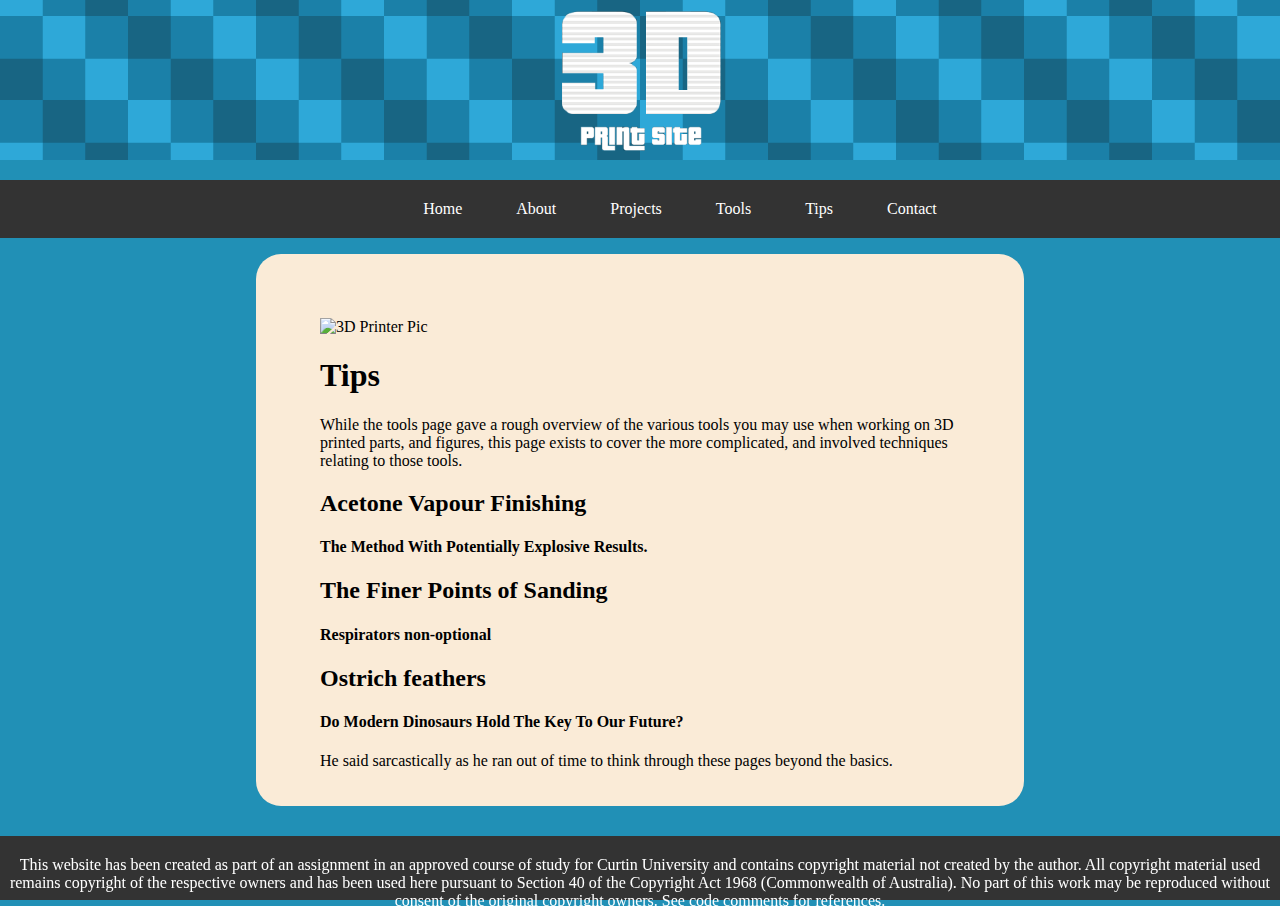
==== tips.html @ 9e82ab2c "Pages" ====
<!DOCTYPE html>
<html>


<head>
  <meta charset="utf-8">
  <title>3D Print Site</title>
  <link rel="stylesheet" type="text/css" href="main.css" />
  <style>
  </style>
</head>


<body>
  <!-- Website Header Image Start -->
  <div id="header">
    <header>

      <img src="images/header.png" alt="Sexy Header Image" width=100%>
    </header>
  </div>
  <!-- Website Header Image End -->


  <!-- Navigation Bar Start -->
  <div id="navbar">
    <ul>
      <li><a href="index.html">Home</a></li>
      <li><a href="about.html">About</a></li>
      <li><a href="projects.html">Projects</a></li>
      <li><a href="tools.html">Tools</a></li>
      <li><a href="tips.html">Tips</a></li>
      <li><a href="contact.html">Contact</a></li>
    </ul>
  </div>
  <!-- Navigation Bar End -->


  <!-- Website Content Start -->
  <div id="content">
    <div id="ArtImg">
      <img src="images/printclose2.jpg" alt="3D Printer Pic" width=90%;>
    </div>
    <h1>Tips</h1>
    <p>While the tools page gave a rough overview of the various tools you may use when working on 3D printed parts, and figures, this page exists to cover the more complicated, and involved techniques relating to those tools.</p>
    <h2>Acetone Vapour Finishing</h2>
    <h4>The Method With Potentially Explosive Results.</h4>
    <p></p>
    <h2>The Finer Points of Sanding</h2>
    <h4>Respirators non-optional</h4>
    <p></p>
    <h2>Ostrich feathers</h2>
    <h4>Do Modern Dinosaurs Hold The Key To Our Future?</h4>
    <p>He said sarcastically as he ran out of time to think through these pages beyond the basics.</p>

  </div>
  <!-- Website Content End -->



  <!-- Website Copyright Notice/Footer Start -->
  <div id="footer">
    <footer>
      This website has been created as part of an assignment in an approved course of study for Curtin University and contains copyright material not created by the author. All copyright material used remains copyright of the respective owners and has been
      used here pursuant to Section 40 of the Copyright Act 1968 (Commonwealth of Australia). No part of this work may be reproduced without consent of the original copyright owners. See code comments for references.
    </footer>
  </div>
  <!-- Website Copyright Notice/Footer End -->

</body>



</html>
---- main.css ----
body {
  background-color: #2190b6;
  margin: 0 0;
  padding: 0 0;
  margin-bottom: 100px;
}

#navbar ul {
  width: 100%;
  list-style-type: none;
  overflow: hidden;
  background-color: #333;
  text-align: center;
}

#navbar li {
  display: inline;
}

#navbar li a {
  display: inline-block;
  color: white;
  padding: 20px 25px;
  text-decoration: none;
  text-align: center;
}

#navbar li a:hover:not(.active) {
  background-color: #111;
}

#navbar.active {
  background-color: #4CAF50;
}

#content {
  margin: auto;
  width: 50%;
  background-color: #faebd7;
  background-size: auto 70%;
  border-radius: 25px;
  padding: 5%;
  padding-bottom: 20px;

}

#content img {
  display: block;
  margin: auto;
  width: 80%;
  padding: 10px;
}
#ArtImg img{
  width: 100%;
  margin: auto;
  display: block;
  padding: 0 0;
}

#footer {
  width: 100%;
  height: 44px;
  padding-top: 20px;
  background: #333;
  color: white;
  text-align: center;
  position: fixed;
  bottom: 0;
  left: 0;
}

/* Styling for Contact Form */

input[type=text], select, textarea {
  width: 100%;
  padding: 12px;
  border: 1px solid #ccc;
  border-radius: 4px;
  box-sizing: border-box;
  margin-top: 6px;
  margin-bottom: 16px;
  resize: vertical
}

input[type=submit] {
  background-color: #333;
  color: white;
  padding: 12px 20px;
  border: none;
  border-radius: 4px;
  cursor: pointer;
}

input[type=submit]:hover {
  background-color: #111;
}

.container {
  border-radius: 5px;
  background-color: #faebd7;
  padding: 20px;
}
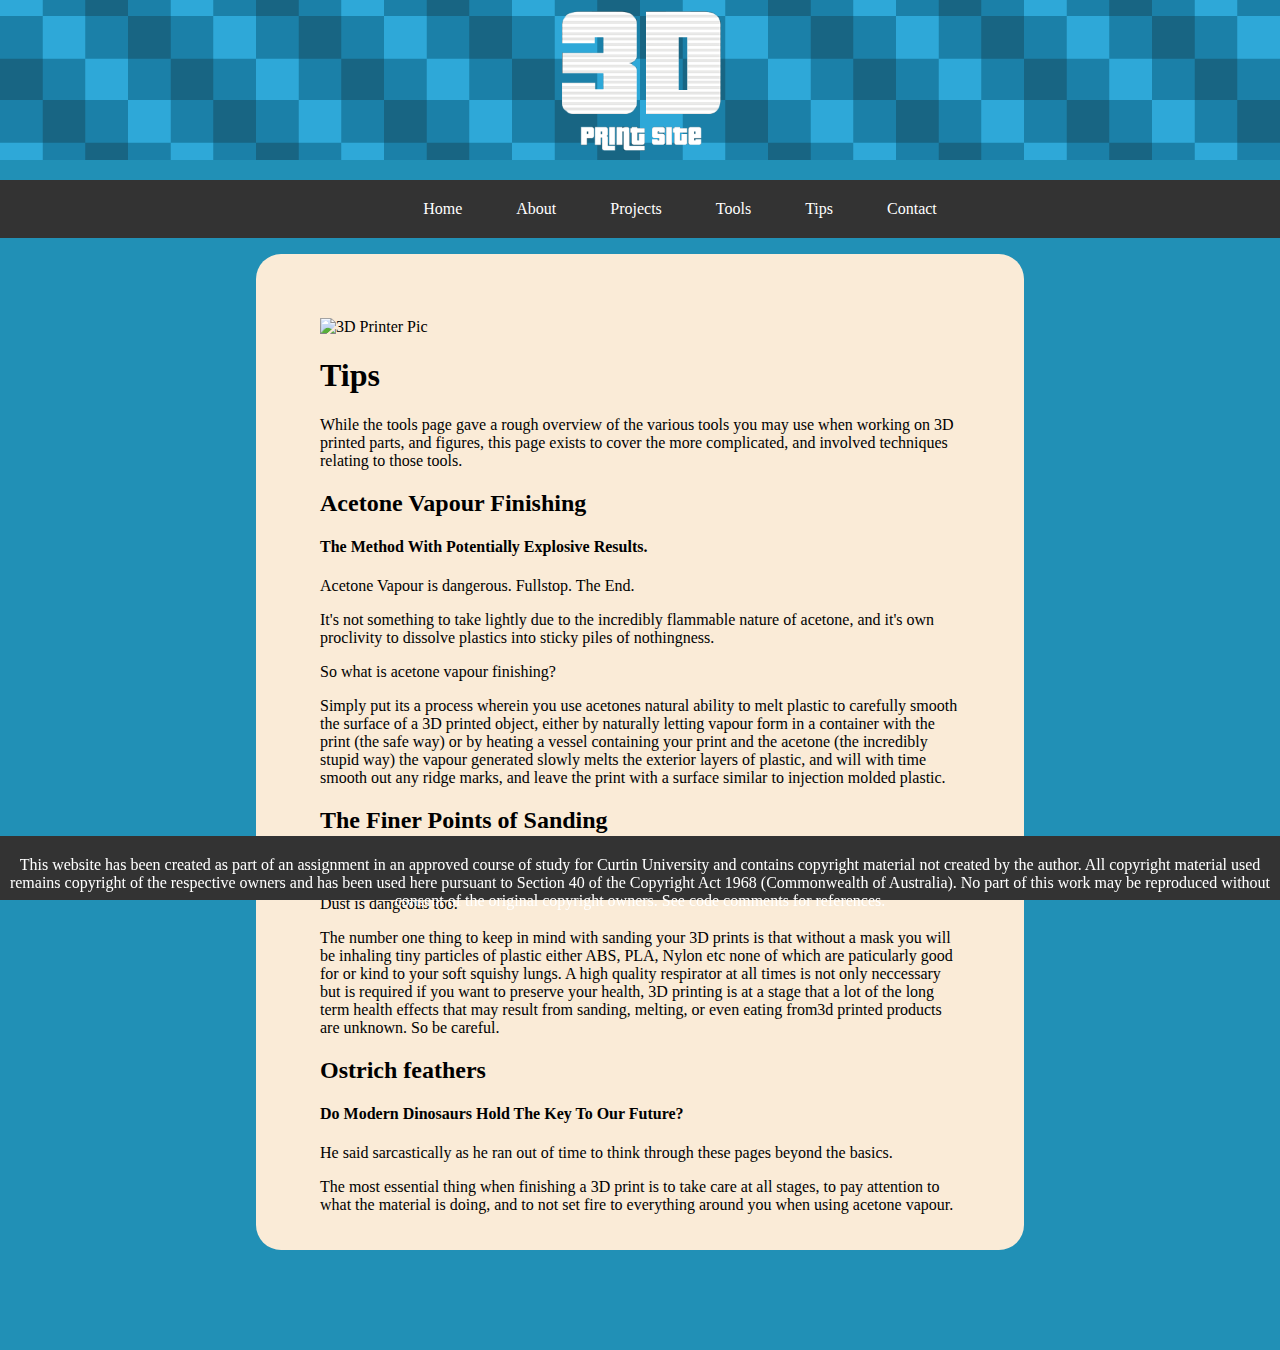
==== commit 04d09931: "Tippageupdate" ====
--- a/tips.html
+++ b/tips.html
@@ -45,13 +45,21 @@
     <p>While the tools page gave a rough overview of the various tools you may use when working on 3D printed parts, and figures, this page exists to cover the more complicated, and involved techniques relating to those tools.</p>
     <h2>Acetone Vapour Finishing</h2>
     <h4>The Method With Potentially Explosive Results.</h4>
-    <p></p>
+    <p>Acetone Vapour is dangerous. Fullstop. The End.</p>
+    <p>It's not something to take lightly due to the incredibly flammable nature of acetone, and it's own proclivity to dissolve plastics into sticky piles of nothingness.</p>
+    <p>So what is acetone vapour finishing?</p>
+    <p>Simply put its a process wherein you use acetones natural ability to melt plastic to carefully smooth the surface of a 3D printed object, either by naturally letting vapour form in a container with the print (the safe way) or by heating a vessel containing your print and the acetone (the incredibly stupid way)
+    the vapour generated slowly melts the exterior layers of plastic, and will with time smooth out any ridge marks, and leave the print with a surface similar to injection molded plastic.</p>
     <h2>The Finer Points of Sanding</h2>
     <h4>Respirators non-optional</h4>
-    <p></p>
+    <p>Dust is dangeous too.</p>
+    <p>The number one thing to keep in mind with sanding your 3D prints is that without a mask you will be inhaling tiny particles of plastic either ABS, PLA, Nylon etc none of which are paticularly good for or kind to your soft squishy lungs.
+    A high quality respirator at all times is not only neccessary but is required if you want to preserve your health, 3D printing is at a stage that a lot of the long term health effects that may result from sanding, melting, or even eating from3d printed products are unknown.
+  So be careful.</p>
     <h2>Ostrich feathers</h2>
     <h4>Do Modern Dinosaurs Hold The Key To Our Future?</h4>
     <p>He said sarcastically as he ran out of time to think through these pages beyond the basics.</p>
+    <p>The most essential thing when finishing a 3D print is to take care at all stages, to pay attention to what the material is doing, and to not set fire to everything around you when using acetone vapour.</p>
 
   </div>
   <!-- Website Content End -->
